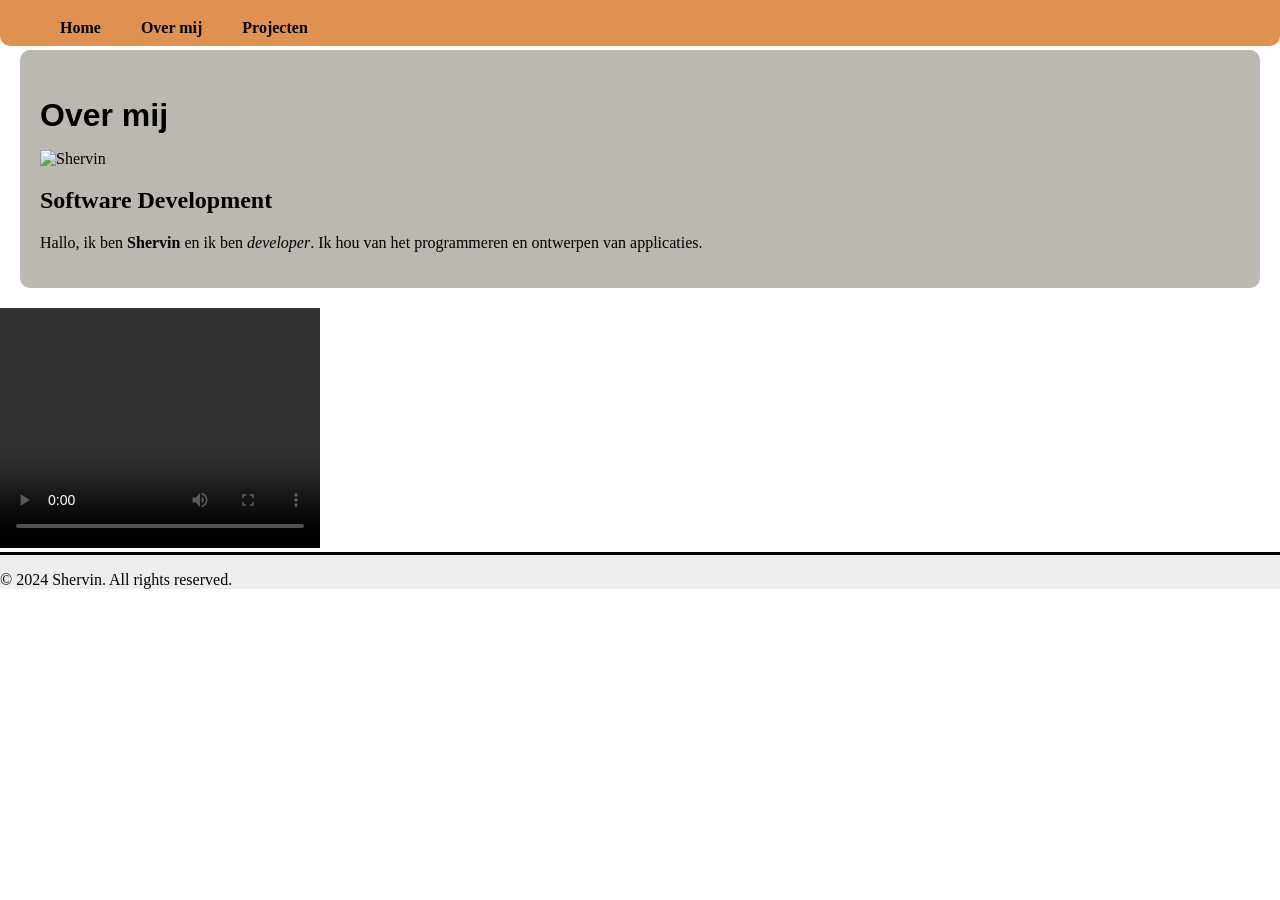
==== index.html @ eaaa6751 "." ====
<!doctype html>
<html lang="en">

<head>
  <title>Mijn Portfolio</title>
  <meta charset="UTF-8" />
  <meta name="viewport" content="width=device-width, initial-scale=1.0" />
  <link rel="stylesheet" href="./Css/index.css" />
</head>

<body>
  <header>
    <nav class="navigation">
      <ul class="nav-links">
        <li><a href="index.html">Home</a></li>
        <li><a href="about.html">Over mij</a></li>
        <li><a href="projects.html">Projecten</a></li>
      </ul>
    </nav>
  </header>
  <main>
    <div>
      <section class="over-mij">
        <h1>Over mij</h1>
         <img src="/Verkennen/Portfolio/Images/photo_2026-09-17_15-04-40.jpg" alt="Shervin" width="200" height="200" />
        <h2>Software Development</h2>
        <p>
          Hallo, ik ben <strong>Shervin</strong> en ik ben <em>developer</em>. Ik
          hou van het programmeren en ontwerpen van applicaties.
        </p> 
      </section>
    </div>
    <main>
      
      
      <video width="320" height="240" controls>
        <source src="YTDown.com_YouTube_Rick-Roll-Different-link-no-ads_Media_xvFZjo5PgG0_001_360p.mp4"
          type="video/mp4" />
      </video>
    </main>
    <footer>
      <p>© 2024 Shervin. All rights reserved.</p>
    </footer>
</body> 
</html>
---- Css/index.css ----
* {
  box-sizing: border-box;
}

  

:root {
  --primary-color: #DE9151;
  --secondary-color: #E8B387;
  --background-color: #BBB8B2;
  --text-color: #000000;
  --footer-background-color: #eeeeee;
  --footer-border-color: #000000;
  --project-kaart: #956f07;
}

body {
  margin: 0;
  padding-top: 30px;
}

h1 {
  font-size: 2em;
  margin-bottom: 0.5em;
  font-family: Arial, sans-serif;
}

.navigation { 
  margin: 0;
  padding: 0;
  background-color: var(--primary-color);
  position: fixed;
  top: 0;
  width: 100%;
  overflow: hidden;
  border-radius: 0px 0px 10px 10px;
}

.navigation li {
  float: left;
  padding: 5px;

}

.navigation a {
  display: block;
  color: var(--text-color);
  text-align: center;
  padding: 4px 15px;
  text-decoration: none;
  font-weight: bold;
}

.nav-links{
  list-style-type: none;
  margin: 10px 0 10px;
}

.navigation a:hover {
  background-color: var(--secondary-color);
  border-radius: 5px;
  transition: background-color 0.3s;
} 

.over-mij {
  background-color: var(--background-color);
  padding: 20px;
  margin: 20px;
  border-radius: 10px;
}


.projectkaarten {
  display: flex;
  width: 25%;
  padding: 20px;
  gap: 10px;
  margin: 25px;
  allign-items: stretch;
 
}

.projectkaarten img {
  width: 60px;
  height: auto;
  
}


.projectkaart {
    flex: 1;
    padding: 45px;
    margin: 10px;
    border-radius: 10px;
    border: 2px solid var(--project-kaart);
}

@media screen and (max-width: 600px) {
  .projectkaarten {
    flex-direction: column;
    padding: 10px;
    margin: 2px;
    width: 100%;
  }
}

.projectkaart a {
  display: block;
  color: var(--text-color);
  background-color:#DE9151;
  text-align: center;
  padding: 4px 15px;
  text-decoration: none;
  font-weight: bold;
  border-radius: 10px;
}

footer {   
   background-color: var(--footer-background-color);   
   border-top: 3px solid var(--footer-border-color);
   bottom: 0;
   width: 100%;
}
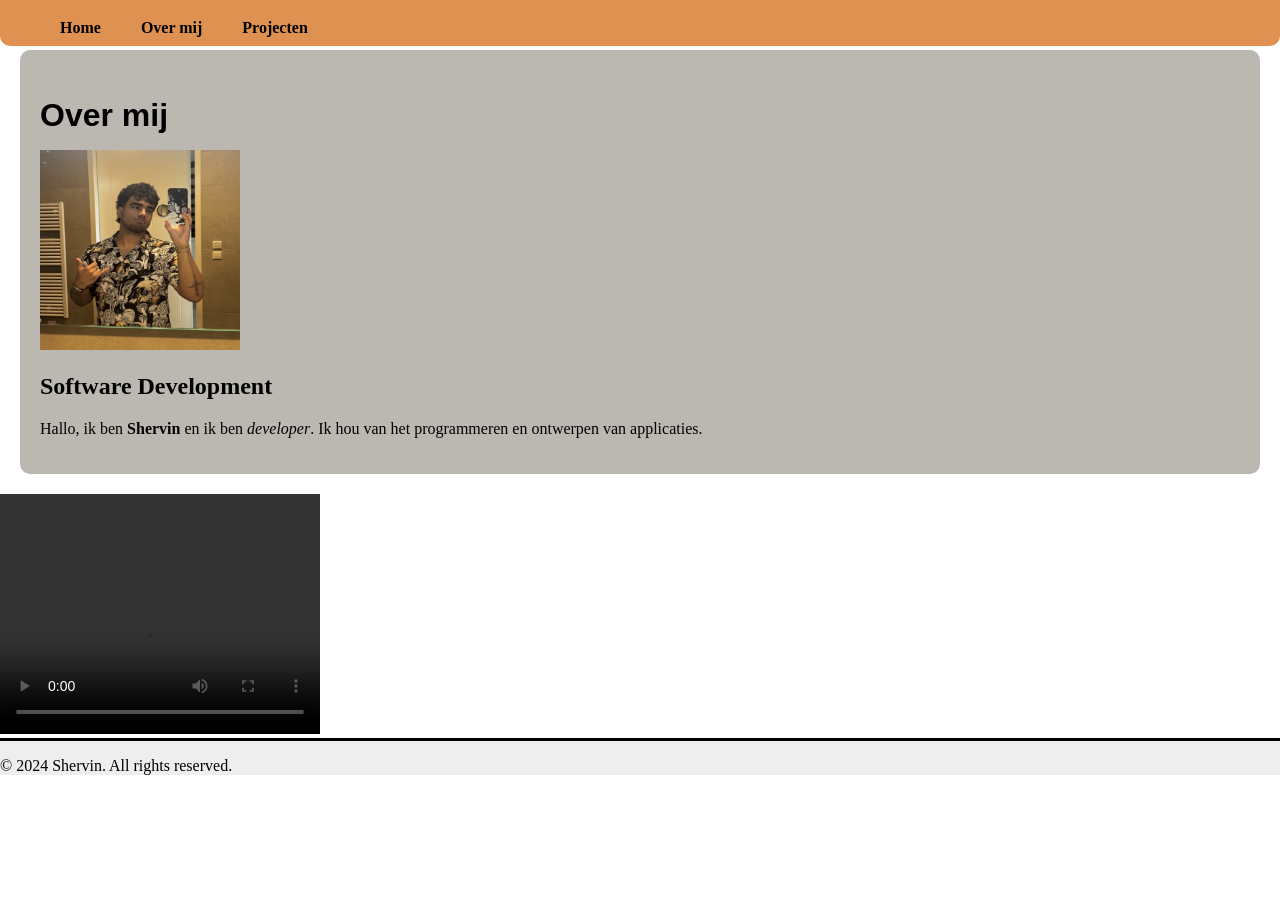
==== commit 09a2a664: "." ====
--- a/index.html
+++ b/index.html
@@ -22,7 +22,7 @@
     <div>
       <section class="over-mij">
         <h1>Over mij</h1>
-         <img src="/Verkennen/Portfolio/Images/photo_2026-09-17_15-04-40.jpg" alt="Shervin" width="200" height="200" />
+         <img src="./Images/photo_2026-09-17_15-04-40.jpg" alt="Shervin" width="200" height="200" />
         <h2>Software Development</h2>
         <p>
           Hallo, ik ben <strong>Shervin</strong> en ik ben <em>developer</em>. Ik
@@ -31,7 +31,7 @@
       </section>
     </div>
     <main>
-      
+    
       
       <video width="320" height="240" controls>
         <source src="YTDown.com_YouTube_Rick-Roll-Different-link-no-ads_Media_xvFZjo5PgG0_001_360p.mp4"
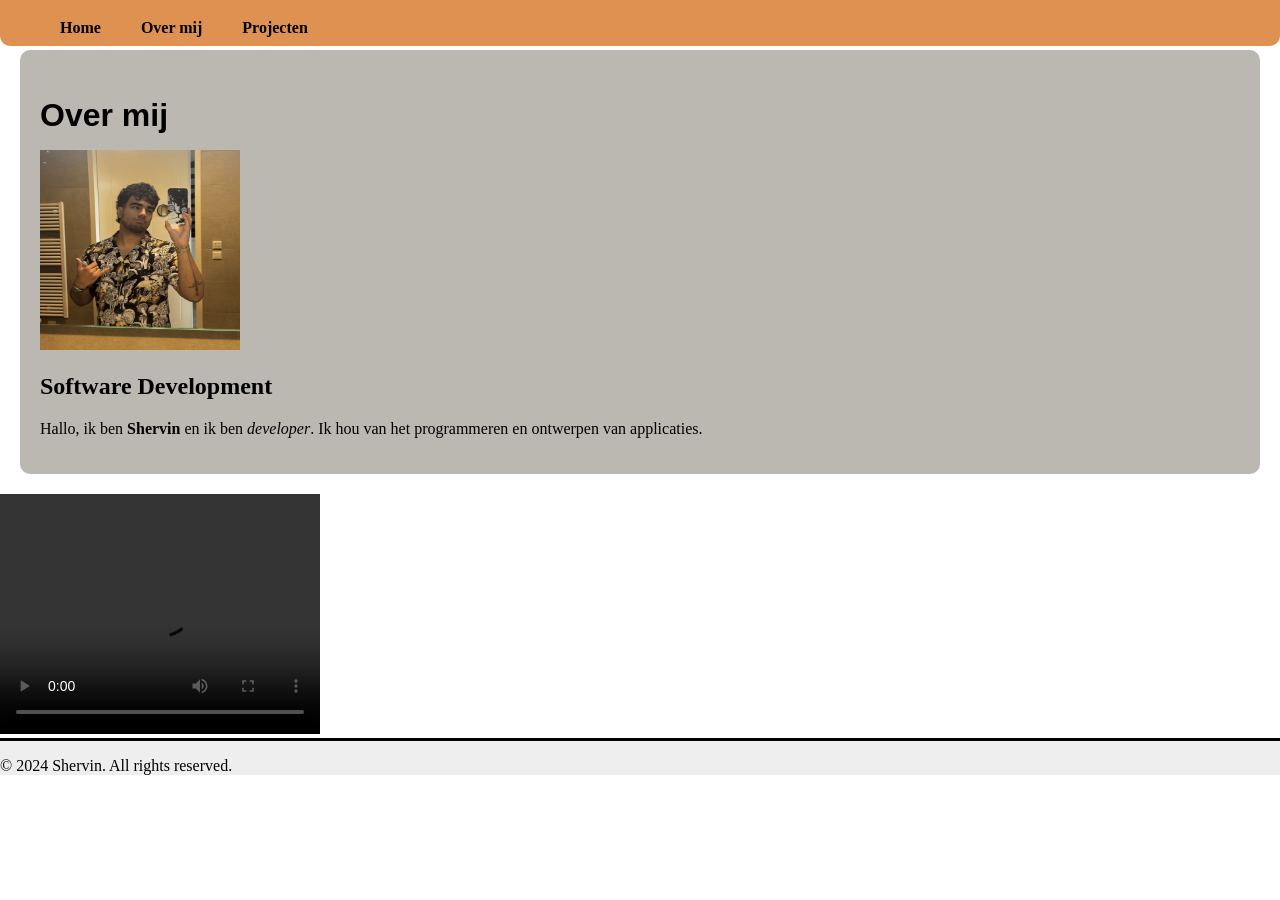
==== commit 563545fd: "Update image source in index.html" ====
--- a/index.html
+++ b/index.html
@@ -22,7 +22,7 @@
     <div>
       <section class="over-mij">
         <h1>Over mij</h1>
-         <img src="./Images/photo_2026-09-17_15-04-40.jpg" alt="Shervin" width="200" height="200" />
+         <img src="./Images/memememe.jpg" alt="Shervin" width="200" height="200" />
         <h2>Software Development</h2>
         <p>
           Hallo, ik ben <strong>Shervin</strong> en ik ben <em>developer</em>. Ik
